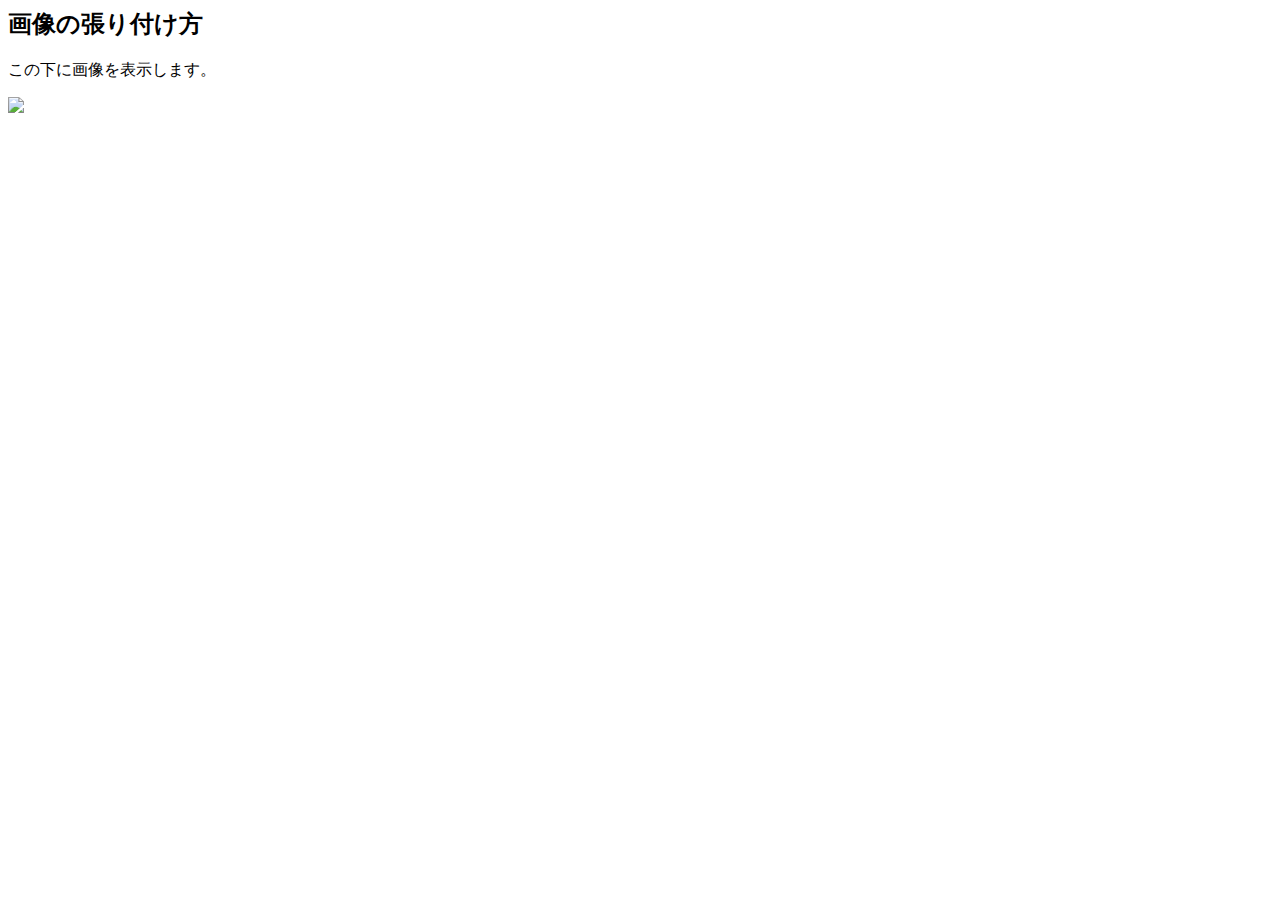
==== ex5b.html @ 95a6db25 "Add files via upload" ====
<HTML>
	<HEAD>
		<TITLE>練習その５</TITLE>
	</HEAD>
	<BODY>
		<H2>画像の張り付け方</H2>
		この下に画像を表示します。
		<P>
			<IMG SRC="https://www.kochi-tech.ac.jp/20th/img/pc_footer_logo.png">
		</P>
	</BODY>
</HTML>
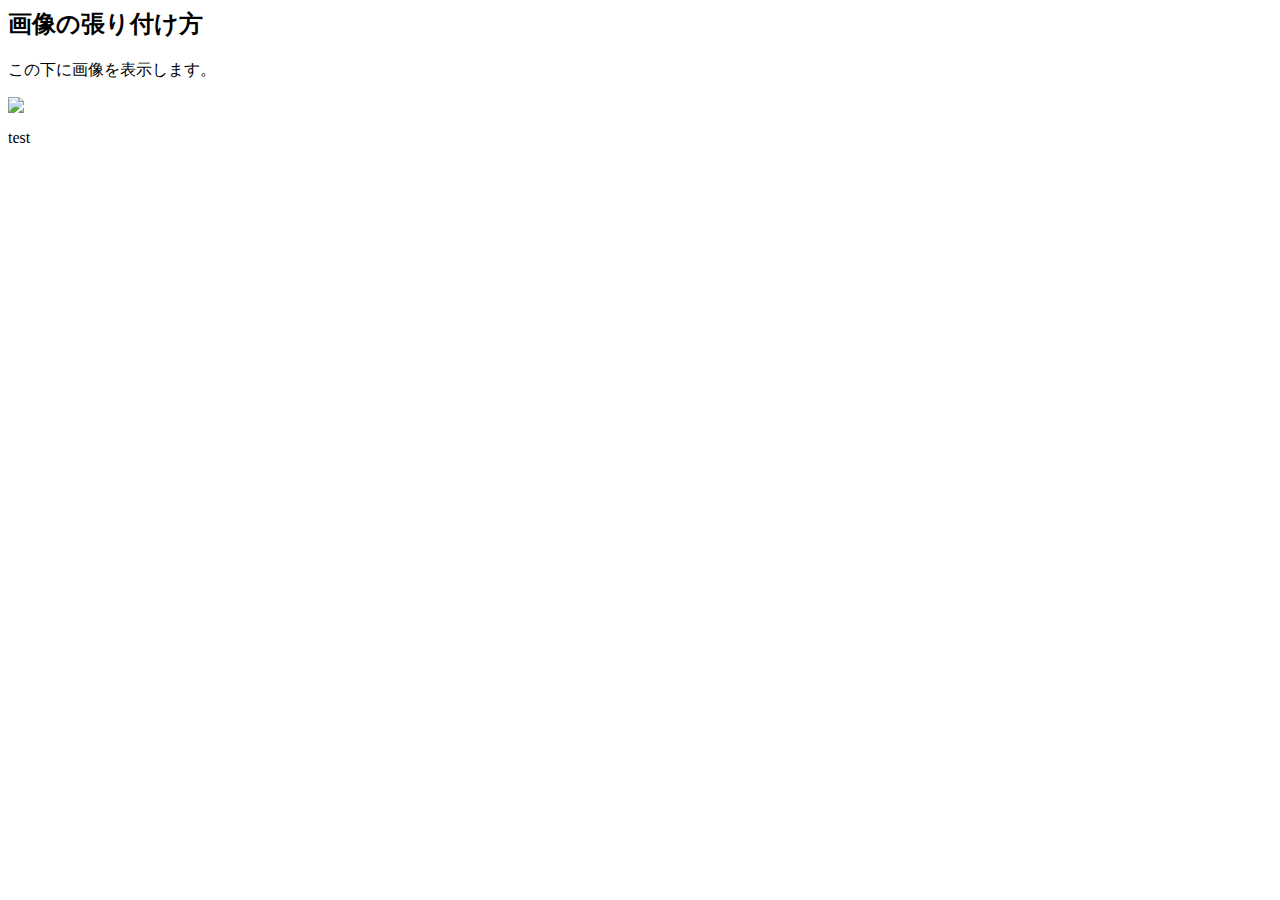
==== commit ec8b95cb: "modified:   ex5b.html" ====
--- a/ex5b.html
+++ b/ex5b.html
@@ -8,5 +8,6 @@
 		<P>
 			<IMG SRC="https://www.kochi-tech.ac.jp/20th/img/pc_footer_logo.png">
 		</P>
+<P>test</P>
 	</BODY>
 </HTML>
